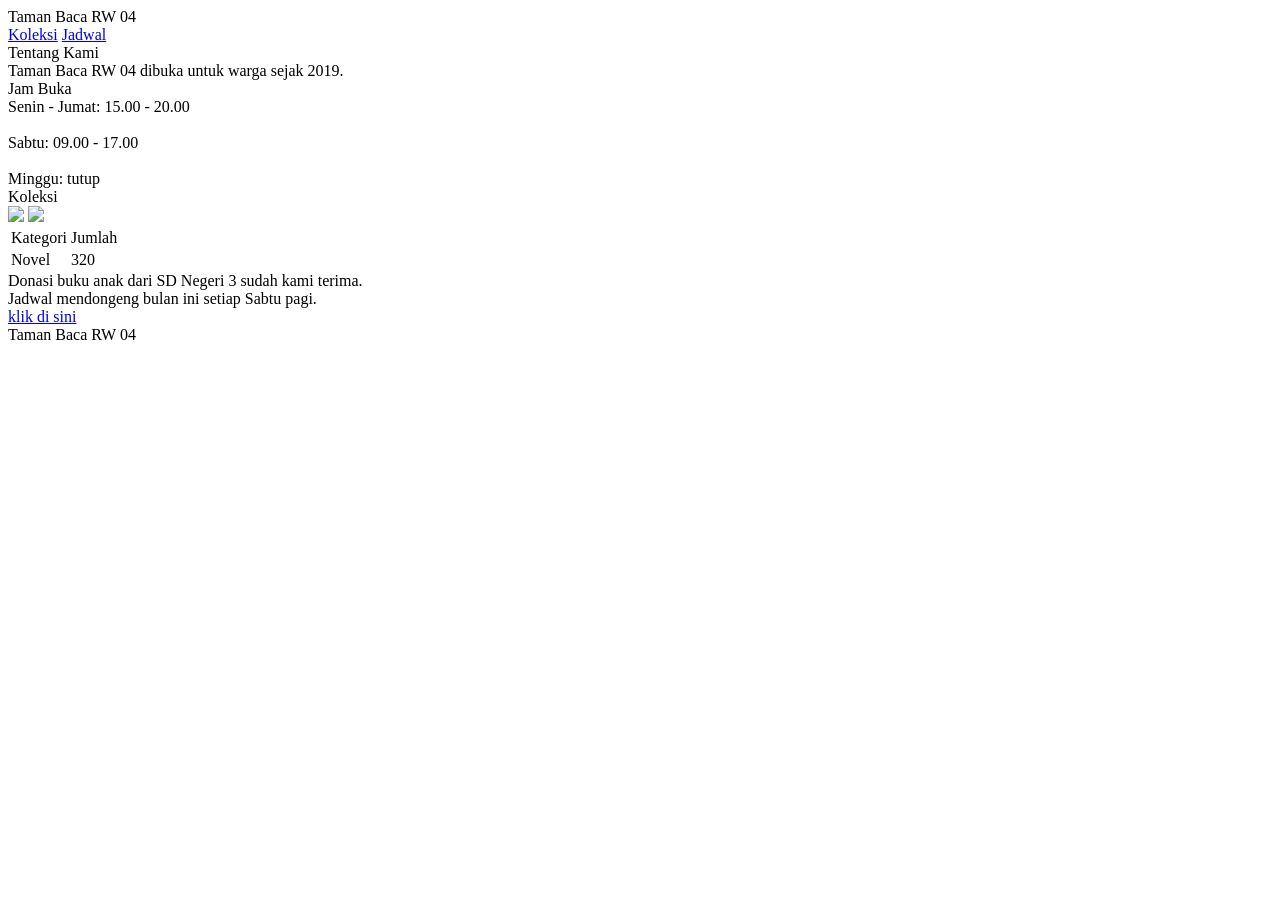
==== m01/index.html @ 7d7b6295 "lvl1" ====
<!DOCTYPE html>
<html>

<head>
  <title>Taman Baca</title>
</head>

<body>

  <!--
  PERTEMUAN 1 — Struktur Dokumen dan Semantik

  Halaman ini sengaja ditulis "asal jalan": terlihat oke di browser,
  tapi hampir semua strukturnya salah.

  Tugas kalian: perbaiki bertahap, Level 1 sampai 10.
  Baca SOAL.md, lalu jalankan:  npm run levels

  Semua test akan merah di awal. Itu memang seharusnya.
-->

  <div class="header">
    <div class="judul-besar">Taman Baca RW 04</div>
    <div class="menu">
      <a href="#koleksi">Koleksi</a>
      <a href="#jadwal">Jadwal</a>
    </div>
  </div>

  <div class="isi">

    <div class="sub">Tentang Kami</div>
    Taman Baca RW 04 dibuka untuk warga sejak 2019.

    <div class="sub">Jam Buka</div>
    Senin - Jumat: 15.00 - 20.00<br><br>
    Sabtu: 09.00 - 17.00<br><br>
    Minggu: tutup

    <div class="sub">Koleksi</div>
    <img src="rak.jpg">
    <img src="garis.png">

    <table>
      <tr>
        <td>Kategori</td>
        <td>Jumlah</td>
      </tr>
      <tr>
        <td>Novel</td>
        <td>320</td>
      </tr>
    </table>

    <div class="berita">
      Donasi buku anak dari SD Negeri 3 sudah kami terima.
    </div>

    <div class="berita">
      Jadwal mendongeng bulan ini setiap Sabtu pagi.
    </div>

    <a href="https://maps.google.com">klik di sini</a>

  </div>

  <div class="footer">
    Taman Baca RW 04
  </div>

</body>

</html>
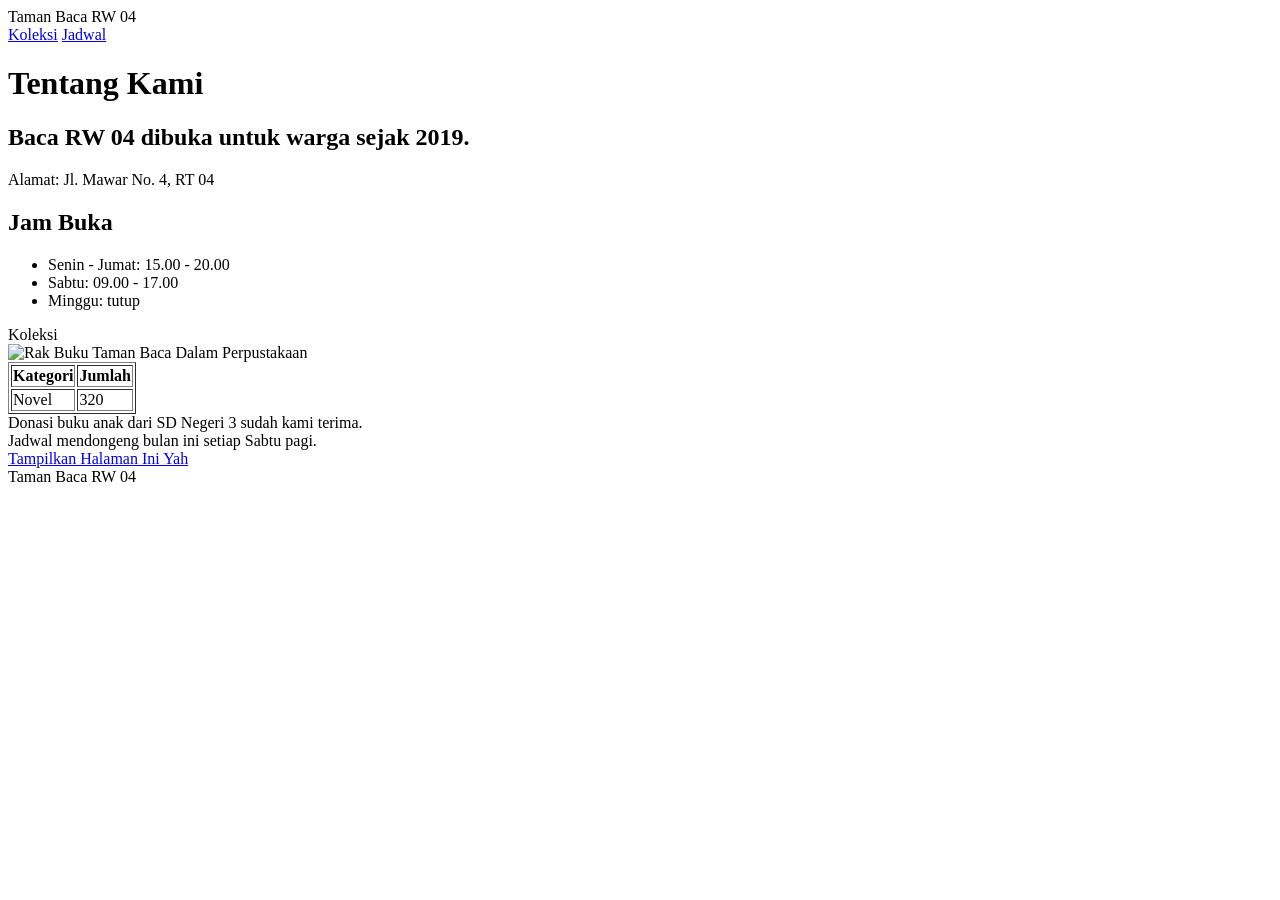
==== commit 112c651f: "level5" ====
--- a/m01/index.html
+++ b/m01/index.html
@@ -1,7 +1,10 @@
 <!DOCTYPE html>
-<html>
+<html lang ="id">
 
 <head>
+  <meta charset="utf-8">
+  <meta name="viewport" content="width=device-width, initial-scale=1">
+  <link rel="stylesheet" href="style.css">
   <title>Taman Baca</title>
 </head>
 
@@ -29,26 +32,29 @@
 
   <div class="isi">
 
-    <div class="sub">Tentang Kami</div>
-    Taman Baca RW 04 dibuka untuk warga sejak 2019.
+    <div class="sub"><h1>Tentang Kami</h1></div>
+    <h2>Baca RW 04 dibuka untuk warga sejak 2019.</h2>
+    <p>Alamat: Jl. Mawar No. 4, RT 04
 
-    <div class="sub">Jam Buka</div>
-    Senin - Jumat: 15.00 - 20.00<br><br>
-    Sabtu: 09.00 - 17.00<br><br>
-    Minggu: tutup
+    <div class="sub"><h2>Jam Buka</h2></div>
+    <ul>
+      <li>Senin - Jumat: 15.00 - 20.00<br></li>
+      <li>Sabtu: 09.00 - 17.00<br></li>
+      <li>Minggu: tutup<br></li>
+    </ul>  
 
     <div class="sub">Koleksi</div>
-    <img src="rak.jpg">
-    <img src="garis.png">
+    <img src="rak.jpg" alt="Rak Buku Taman Baca Dalam Perpustakaan">
+    <img src="garis.png" alt="">
 
-    <table>
+    <table border="1">
       <tr>
-        <td>Kategori</td>
-        <td>Jumlah</td>
+        <th scope="col">Kategori</td>
+        <th scope="col">Jumlah</td>
       </tr>
       <tr>
-        <td>Novel</td>
-        <td>320</td>
+        <td scope="row">Novel</td>
+        <td scope="row">320</td>
       </tr>
     </table>
 
@@ -60,7 +66,7 @@
       Jadwal mendongeng bulan ini setiap Sabtu pagi.
     </div>
 
-    <a href="https://maps.google.com">klik di sini</a>
+    <a rel="noopener" href="https://maps.google.com" target="_blank">Tampilkan Halaman Ini Yah</a>
 
   </div>
 
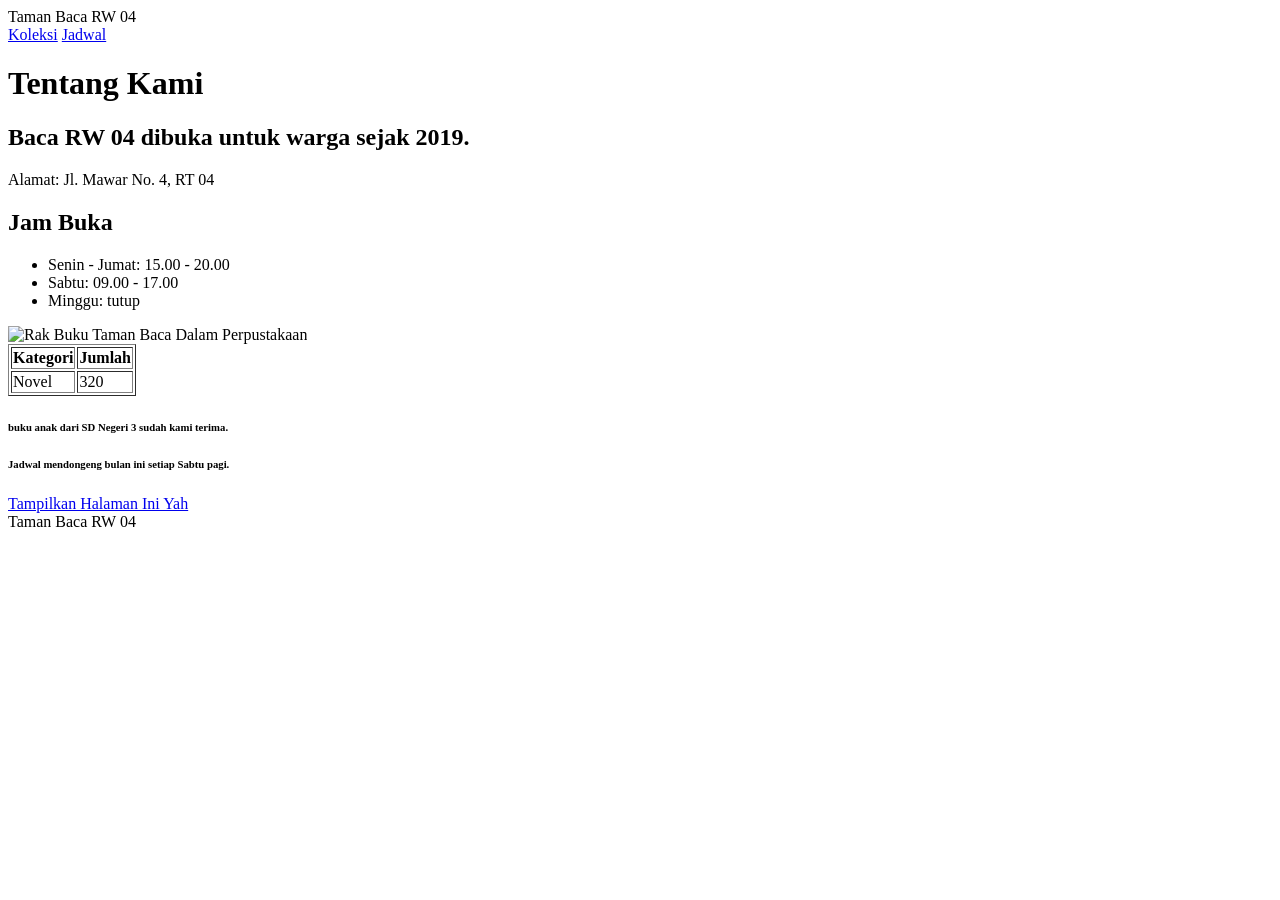
==== commit 201d4e11: "test2" ====
--- a/m01/index.html
+++ b/m01/index.html
@@ -21,17 +21,16 @@
 
   Semua test akan merah di awal. Itu memang seharusnya.
 -->
-
-  <div class="header">
+  <nav class="nav">
     <div class="judul-besar">Taman Baca RW 04</div>
     <div class="menu">
       <a href="#koleksi">Koleksi</a>
       <a href="#jadwal">Jadwal</a>
     </div>
-  </div>
+  </nav>
 
+  <header>  
   <div class="isi">
-
     <div class="sub"><h1>Tentang Kami</h1></div>
     <h2>Baca RW 04 dibuka untuk warga sejak 2019.</h2>
     <p>Alamat: Jl. Mawar No. 4, RT 04
@@ -42,37 +41,37 @@
       <li>Sabtu: 09.00 - 17.00<br></li>
       <li>Minggu: tutup<br></li>
     </ul>  
+  </header>
 
-    <div class="sub">Koleksi</div>
+    <main>
     <img src="rak.jpg" alt="Rak Buku Taman Baca Dalam Perpustakaan">
     <img src="garis.png" alt="">
 
     <table border="1">
+      <thead>
+        <th scope="col">Kategori</th>
+        <th scope="col">Jumlah</th>
+      </thead>
       <tr>
-        <th scope="col">Kategori</td>
-        <th scope="col">Jumlah</td>
-      </tr>
-      <tr>
-        <td scope="row">Novel</td>
-        <td scope="row">320</td>
+        <td>Novel</td>
+        <td>320</td>
       </tr>
     </table>
 
-    <div class="berita">
-      Donasi buku anak dari SD Negeri 3 sudah kami terima.
-    </div>
+    <article>
+      <h6>buku anak dari SD Negeri 3 sudah kami terima.</h6>
+    </article>
 
-    <div class="berita">
-      Jadwal mendongeng bulan ini setiap Sabtu pagi.
-    </div>
+    <article>
+      <h6>Jadwal mendongeng bulan ini setiap Sabtu pagi.</h6>
+    </article>
 
     <a rel="noopener" href="https://maps.google.com" target="_blank">Tampilkan Halaman Ini Yah</a>
+  </main>
 
-  </div>
-
-  <div class="footer">
+  <footer>
     Taman Baca RW 04
-  </div>
+  </footer>
 
 </body>
 
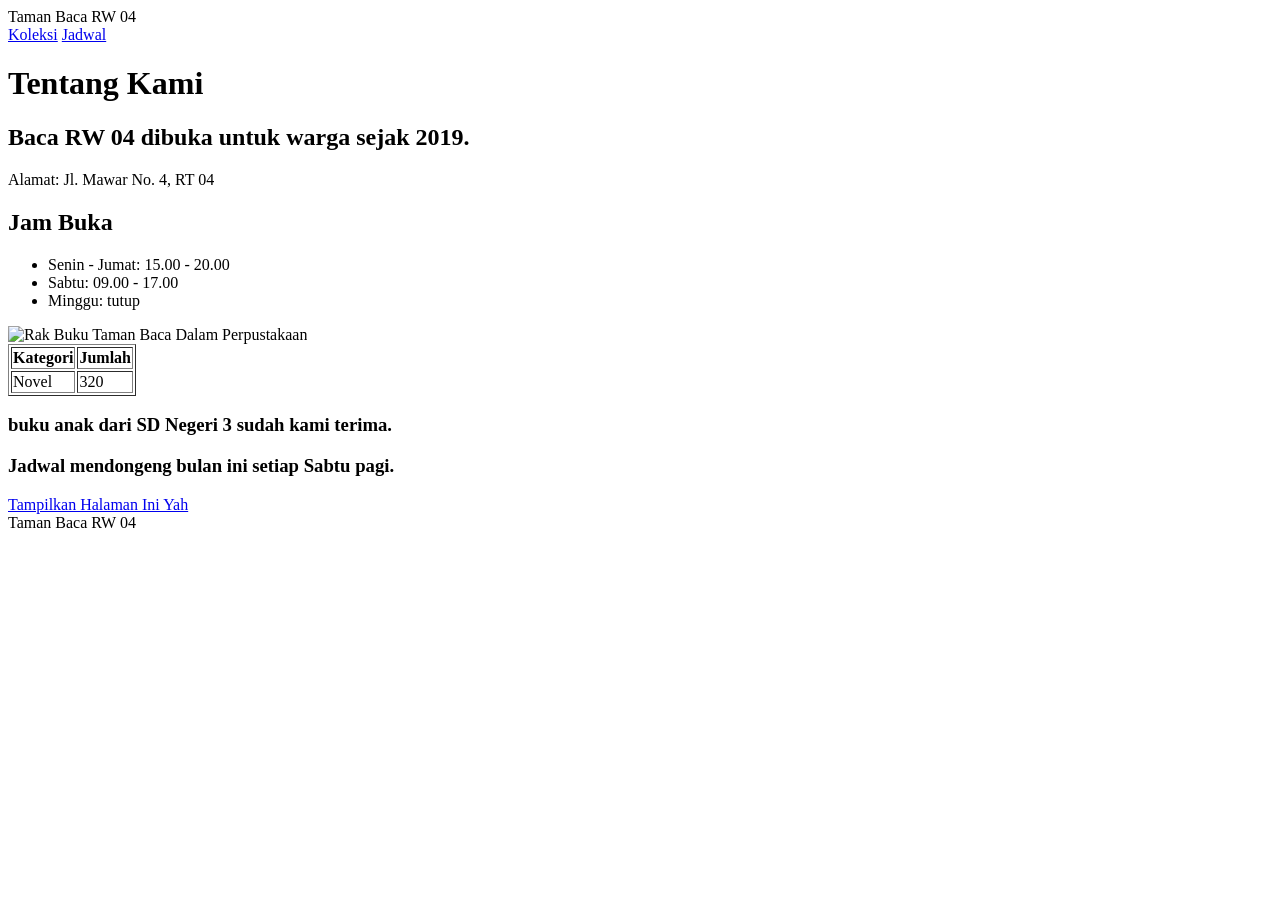
==== commit 44dc963b: "ok" ====
--- a/m01/index.html
+++ b/m01/index.html
@@ -4,6 +4,9 @@
 <head>
   <meta charset="utf-8">
   <meta name="viewport" content="width=device-width, initial-scale=1">
+  <meta name="text-scale" content="scale">
+  <meta property="og:title" content="Taman Baca RW 04">
+  <meta name="description" content="Taman Baca RW 04 Ini adalah sesuatu yang sangat penting untuk dibaca.">
   <link rel="stylesheet" href="style.css">
   <title>Taman Baca</title>
 </head>
@@ -29,7 +32,7 @@
     </div>
   </nav>
 
-  <header>  
+  <header class="header">  
   <div class="isi">
     <div class="sub"><h1>Tentang Kami</h1></div>
     <h2>Baca RW 04 dibuka untuk warga sejak 2019.</h2>
@@ -43,7 +46,7 @@
     </ul>  
   </header>
 
-    <main>
+  <main class="main">
     <img src="rak.jpg" alt="Rak Buku Taman Baca Dalam Perpustakaan">
     <img src="garis.png" alt="">
 
@@ -58,15 +61,15 @@
       </tr>
     </table>
 
-    <article>
-      <h6>buku anak dari SD Negeri 3 sudah kami terima.</h6>
+    <article class="berita">
+      <h3>buku anak dari SD Negeri 3 sudah kami terima.</h3>
     </article>
 
-    <article>
-      <h6>Jadwal mendongeng bulan ini setiap Sabtu pagi.</h6>
+    <article class="berita">
+      <h3>Jadwal mendongeng bulan ini setiap Sabtu pagi.</h3>
     </article>
 
-    <a rel="noopener" href="https://maps.google.com" target="_blank">Tampilkan Halaman Ini Yah</a>
+    <a rel="noopener" href="https://maps.google.com">Tampilkan Halaman Ini Yah</a>
   </main>
 
   <footer>
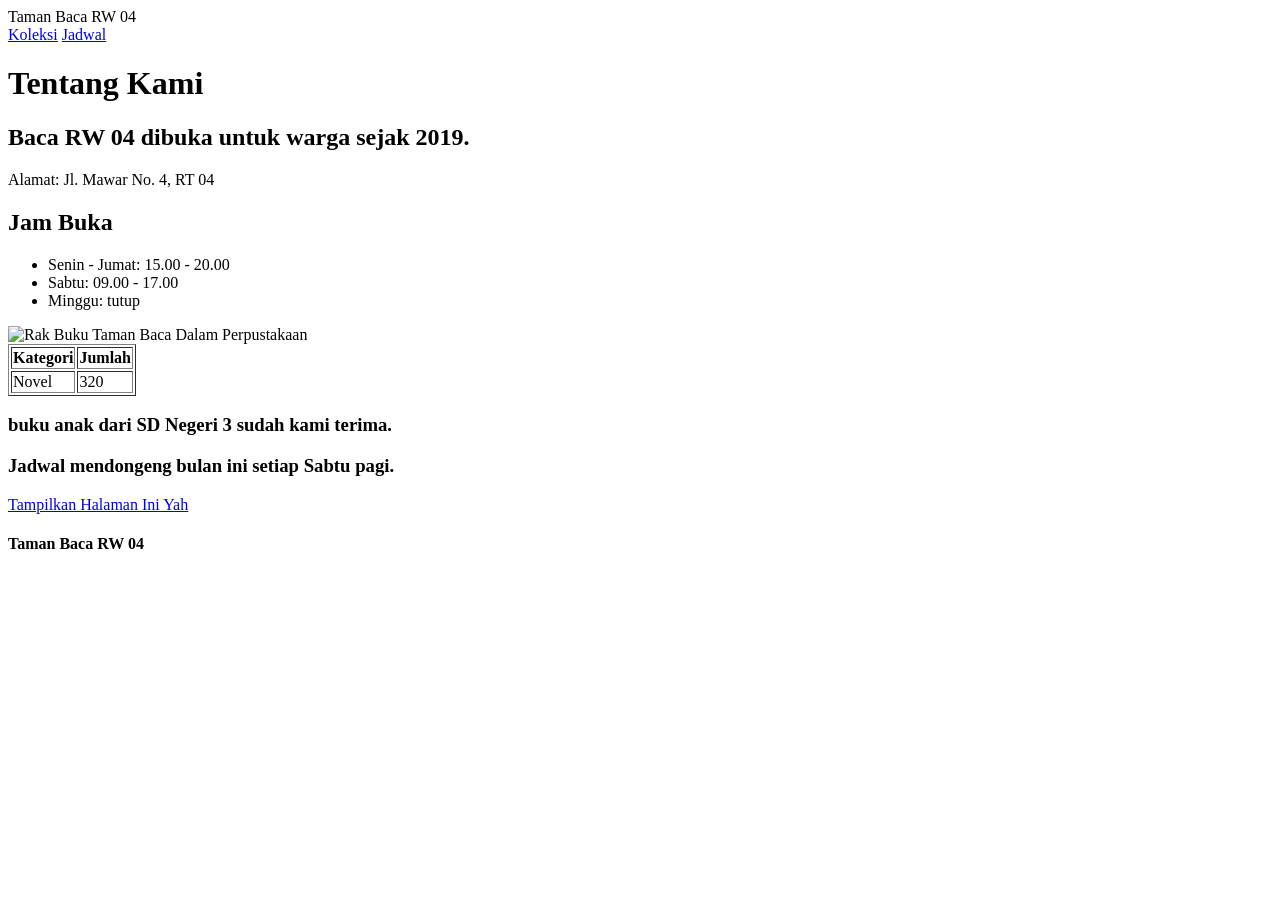
==== commit fdb39bae: "ok" ====
--- a/m01/index.html
+++ b/m01/index.html
@@ -1,5 +1,5 @@
 <!DOCTYPE html>
-<html lang ="id">
+<html lang="id">
 
 <head>
   <meta charset="utf-8">
@@ -24,41 +24,43 @@
 
   Semua test akan merah di awal. Itu memang seharusnya.
 -->
-  <nav class="nav">
+
+  <header class="nav">
     <div class="judul-besar">Taman Baca RW 04</div>
     <div class="menu">
       <a href="#koleksi">Koleksi</a>
       <a href="#jadwal">Jadwal</a>
     </div>
-  </nav>
+  </header>
 
-  <header class="header">  
-  <div class="isi">
+  <main class="main">
     <div class="sub"><h1>Tentang Kami</h1></div>
     <h2>Baca RW 04 dibuka untuk warga sejak 2019.</h2>
-    <p>Alamat: Jl. Mawar No. 4, RT 04
+    <p>Alamat: Jl. Mawar No. 4, RT 04</p>
 
     <div class="sub"><h2>Jam Buka</h2></div>
     <ul>
       <li>Senin - Jumat: 15.00 - 20.00<br></li>
       <li>Sabtu: 09.00 - 17.00<br></li>
       <li>Minggu: tutup<br></li>
-    </ul>  
-  </header>
+    </ul>
 
-  <main class="main">
     <img src="rak.jpg" alt="Rak Buku Taman Baca Dalam Perpustakaan">
     <img src="garis.png" alt="">
 
     <table border="1">
       <thead>
+        <tr>
         <th scope="col">Kategori</th>
         <th scope="col">Jumlah</th>
+        </tr>
       </thead>
+      <tbody>
       <tr>
         <td>Novel</td>
         <td>320</td>
       </tr>
+      </tbody>
     </table>
 
     <article class="berita">
@@ -73,9 +75,8 @@
   </main>
 
   <footer>
-    Taman Baca RW 04
+    <h4>Taman Baca RW 04</h4>
   </footer>
-
 </body>
 
 </html>
